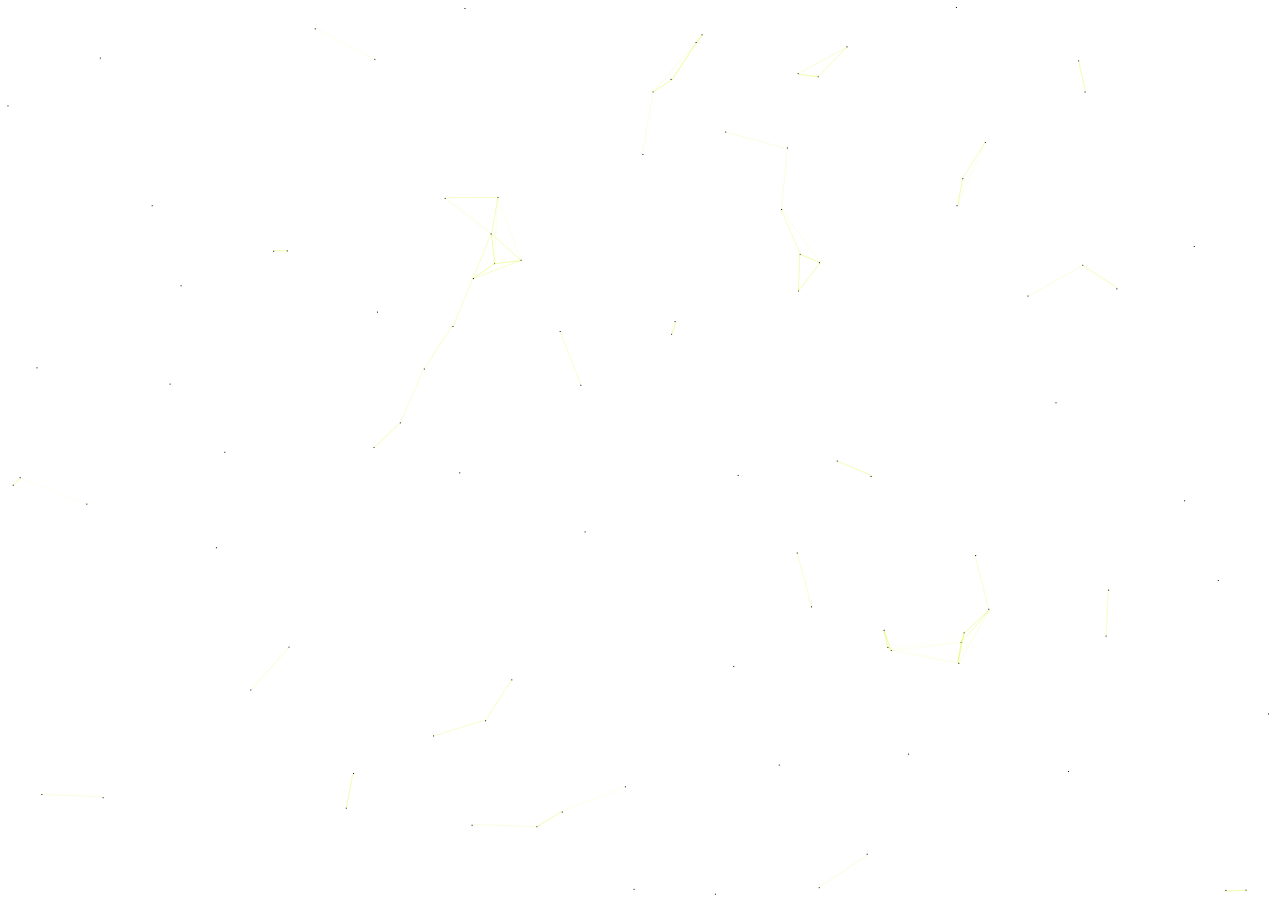
==== canvas/html.html @ bc148cf0 "Add files via upload" ====
<!DOCTYPE html>
<html>
<head>
	<title></title>
</head>
<body>
<div style="width:500px;hieght:400px;"></div>
<script type="text/javascript" src="requestAnimationFrame-polyfill.js"></script>
<script type="text/javascript" src="canvas-base.js"></script>
<script type="text/javascript" src="canvas-draw.js"></script>
</body>
</html>
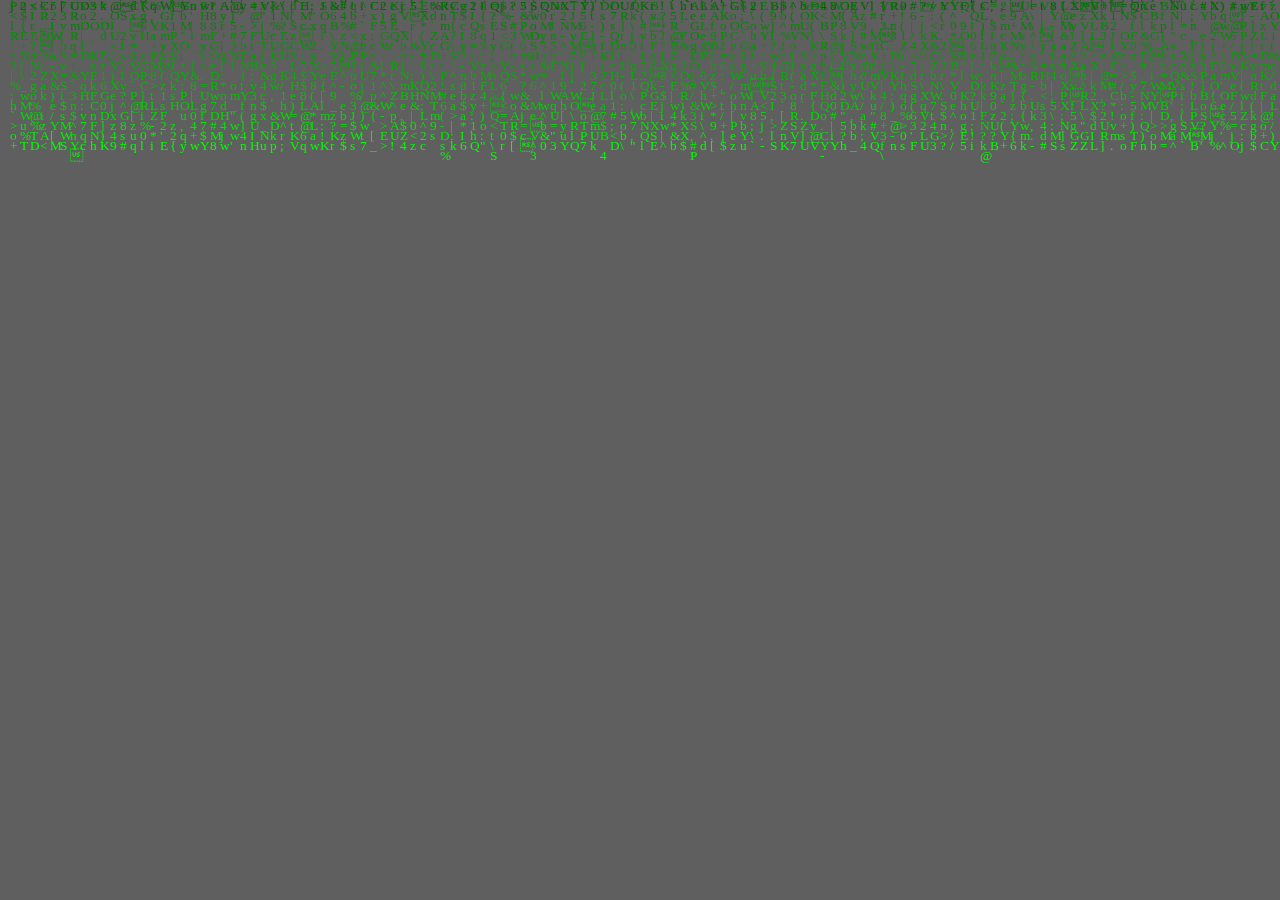
==== commit f6697020: "Add files via upload" ====
--- a/canvas/html.html
+++ b/canvas/html.html
@@ -7,6 +7,7 @@
 <div style="width:500px;hieght:400px;"></div>
 <script type="text/javascript" src="requestAnimationFrame-polyfill.js"></script>
 <script type="text/javascript" src="canvas-base.js"></script>
-<script type="text/javascript" src="canvas-draw.js"></script>
+<!--<script type="text/javascript" src="canvas-draw.js"></script>-->
+<script type="text/javascript" src="canvas-matrix.js"></script>
 </body>
 </html>